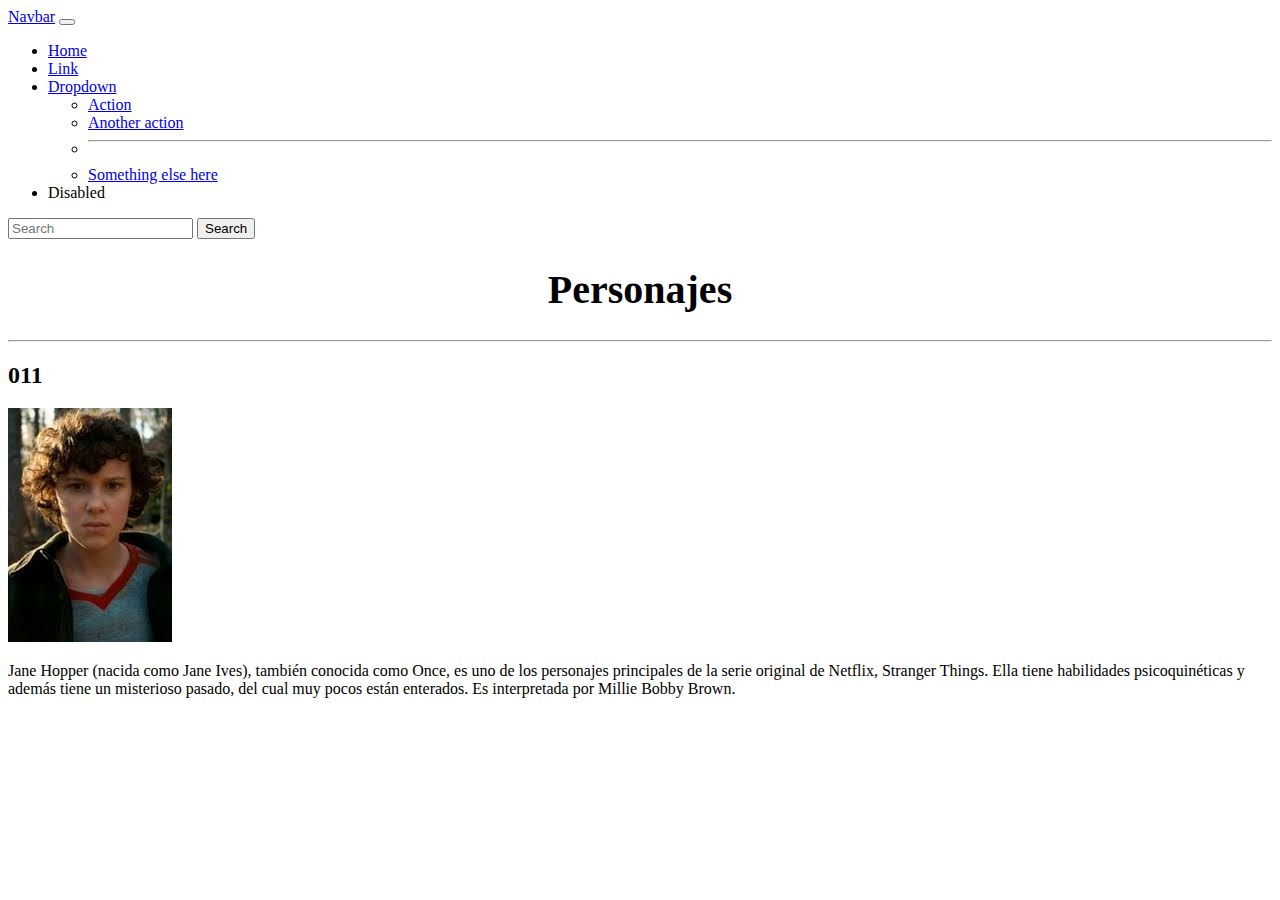
==== index2.html @ b6b22b75 "thomas el tonto" ====
<!DOCTYPE html>
<html lang="en">
<head>
    <meta charset="UTF-8">
    <meta http-equiv="X-UA-Compatible" content="IE=edge">
    <meta name="viewport" content="width=device-width, initial-scale=1.0">
    <title>Stranger Things</title>
    <link rel="stylesheet" href="estilos.css">
    <link href="https://cdn.jsdelivr.net/npm/bootstrap@5.1.3/dist/css/bootstrap.min.css" rel="stylesheet" integrity="sha384-1BmE4kWBq78iYhFldvKuhfTAU6auU8tT94WrHftjDbrCEXSU1oBoqyl2QvZ6jIW3" crossorigin="anonymous">
</head>
<body>

    <header>
        <nav class="navbar navbar-expand-lg navbar-dark bg-dark">
            <div class="container-fluid">
              <a class="navbar-brand" href="#">Navbar</a>
              <button class="navbar-toggler" type="button" data-bs-toggle="collapse" data-bs-target="#navbarSupportedContent" aria-controls="navbarSupportedContent" aria-expanded="false" aria-label="Toggle navigation">
                <span class="navbar-toggler-icon"></span>
              </button>
              <div class="collapse navbar-collapse" id="navbarSupportedContent">
                <ul class="navbar-nav me-auto mb-2 mb-lg-0">
                  <li class="nav-item">
                    <a class="nav-link active" aria-current="page" href="#">Home</a>
                  </li>
                  <li class="nav-item">
                    <a class="nav-link" href="#">Link</a>
                  </li>
                  <li class="nav-item dropdown">
                    <a class="nav-link dropdown-toggle" href="#" id="navbarDropdown" role="button" data-bs-toggle="dropdown" aria-expanded="false">
                      Dropdown
                    </a>
                    <ul class="dropdown-menu" aria-labelledby="navbarDropdown">
                      <li><a class="dropdown-item" href="#">Action</a></li>
                      <li><a class="dropdown-item" href="#">Another action</a></li>
                      <li><hr class="dropdown-divider"></li>
                      <li><a class="dropdown-item" href="#">Something else here</a></li>
                    </ul>
                  </li>
                  <li class="nav-item">
                    <a class="nav-link disabled">Disabled</a>
                  </li>
                </ul>
                <form class="d-flex">
                  <input class="form-control me-2" type="search" placeholder="Search" aria-label="Search">
                  <button class="btn btn-outline-success" type="submit">Search</button>
                </form>
              </div>
            </div>
          </nav>
    </header>
    <main class="mt-5 texto container">
       <h1>Personajes</h1>
    </main>
    <hr>
    <main>
        <div class="row"></div>
        <div class=" container mt-3 col-6">
            <h2>011</h2>
            <img src="img/11.jfif" alt="11" class="w-20">
            <p>Jane Hopper (nacida como Jane Ives), también conocida como Once, es uno de los personajes principales de la serie original de Netflix, Stranger Things. Ella tiene habilidades psicoquinéticas y además tiene un misterioso pasado, del cual muy pocos están enterados. Es interpretada por Millie Bobby Brown.</p>
        </div>
    </div>
    </main>
</body>
</html>
---- estilos.css ----
.texto{
    text-align: center;
    font-size: 20px;
}
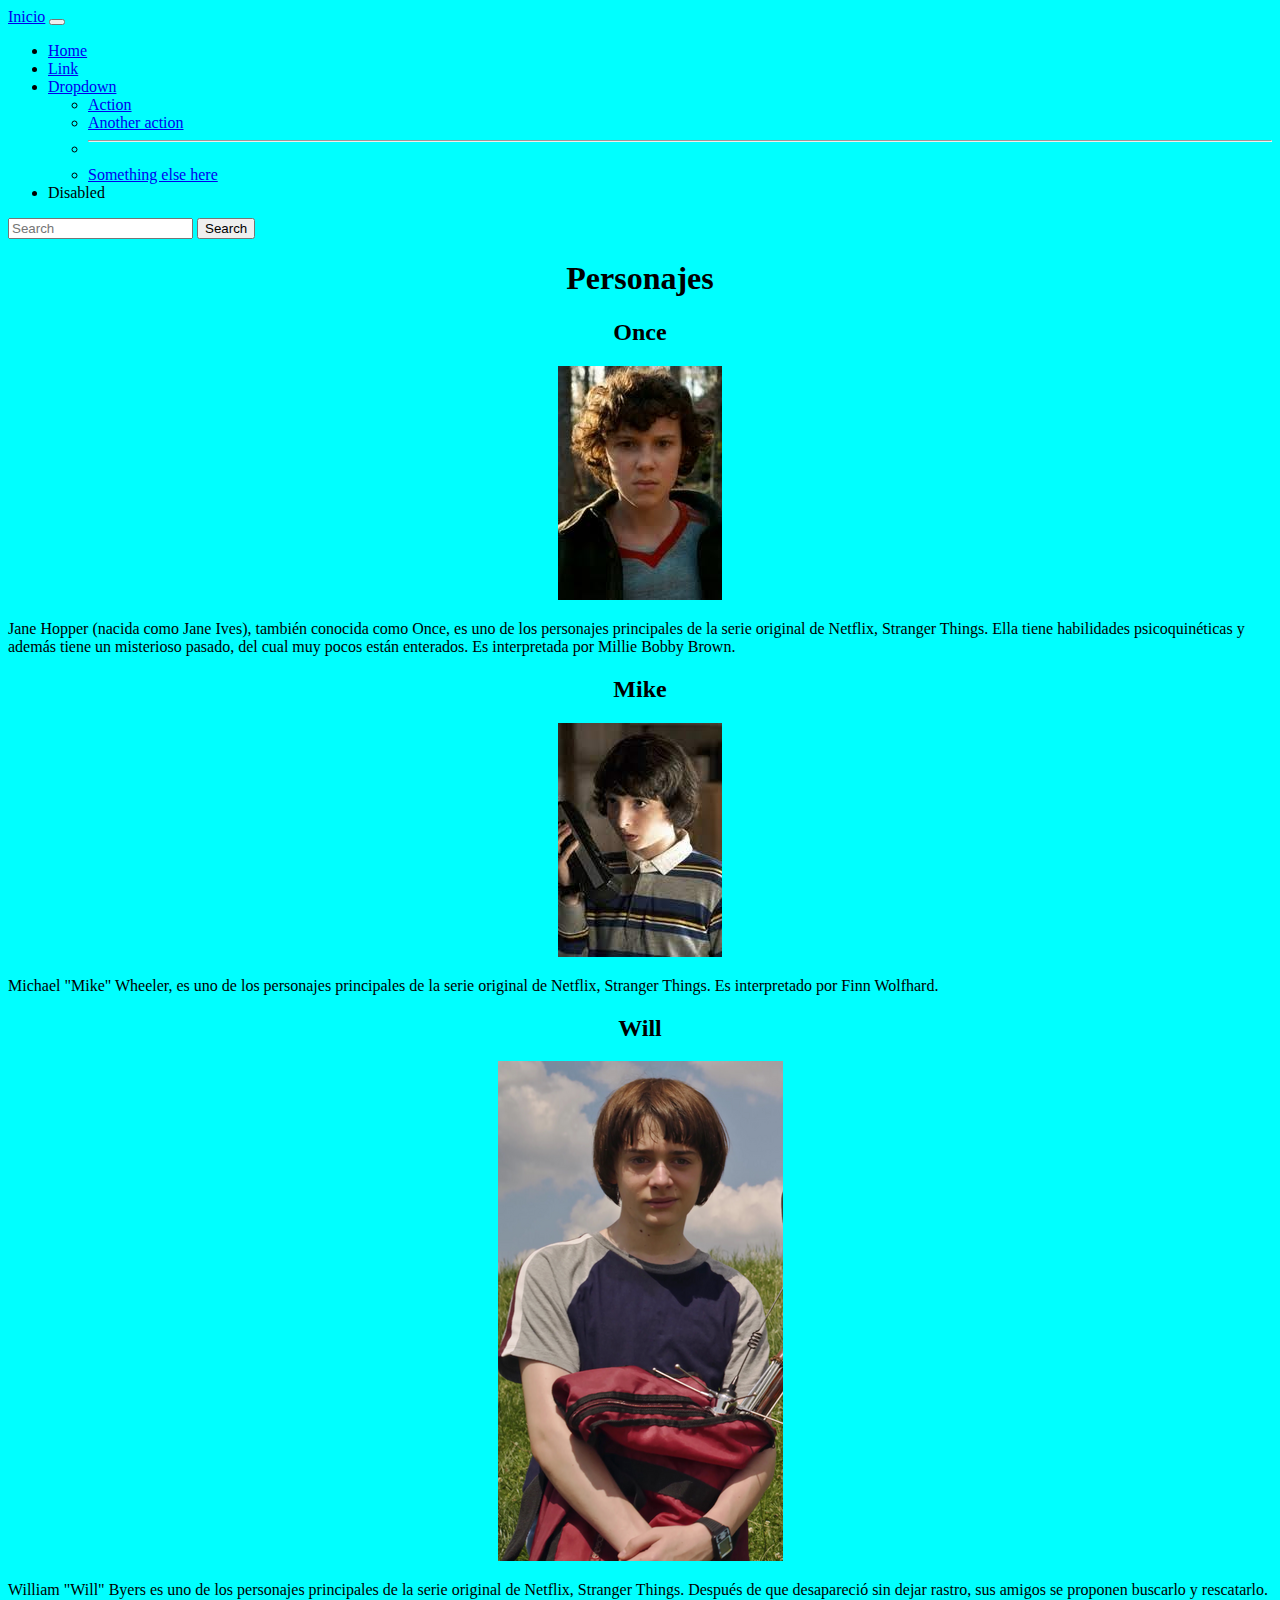
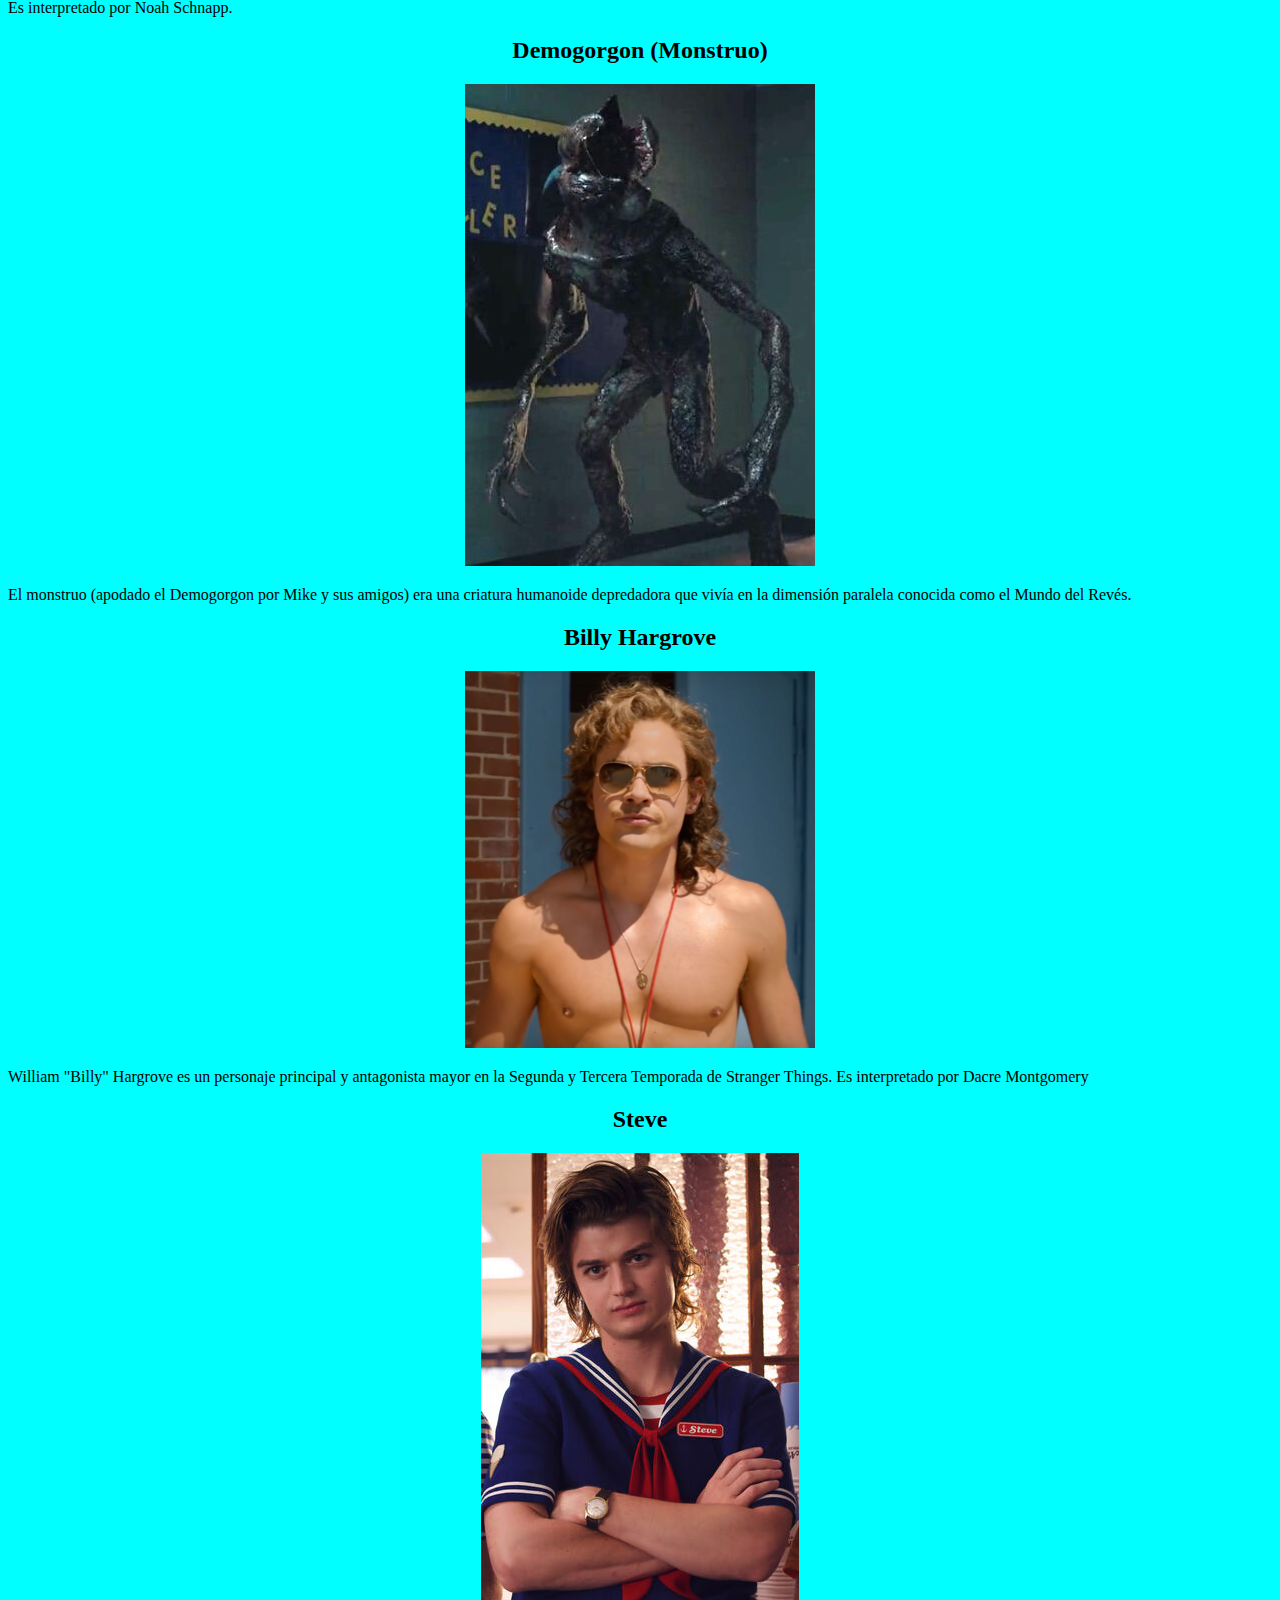
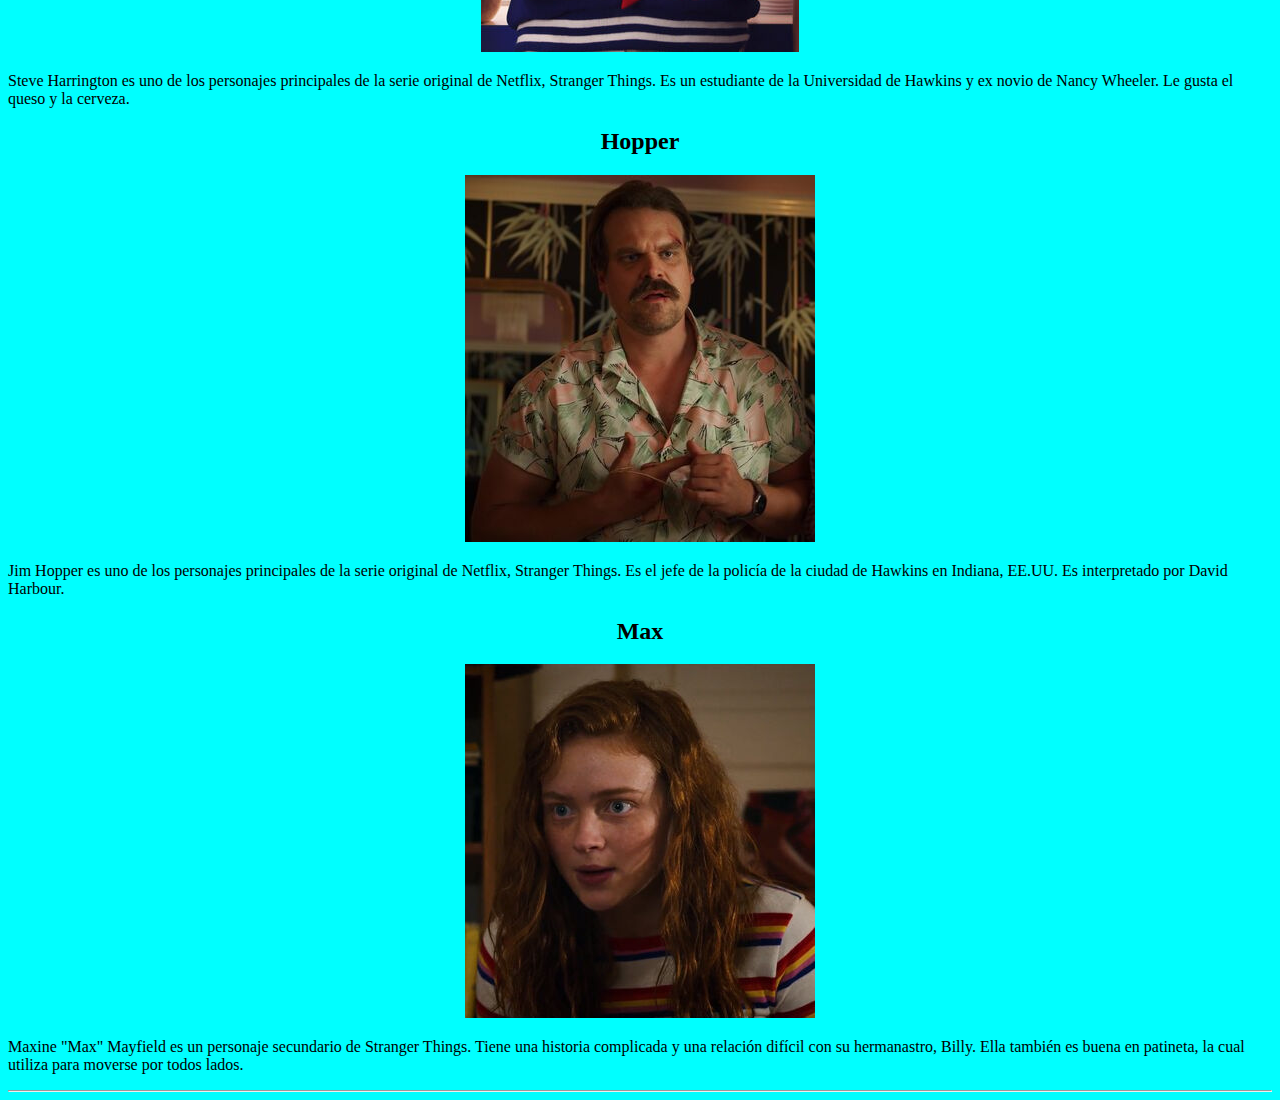
==== commit b8ac5b11: "thomas" ====
--- a/index2.html
+++ b/index2.html
@@ -8,12 +8,12 @@
     <link rel="stylesheet" href="estilos.css">
     <link href="https://cdn.jsdelivr.net/npm/bootstrap@5.1.3/dist/css/bootstrap.min.css" rel="stylesheet" integrity="sha384-1BmE4kWBq78iYhFldvKuhfTAU6auU8tT94WrHftjDbrCEXSU1oBoqyl2QvZ6jIW3" crossorigin="anonymous">
 </head>
-<body>
+<body class="fondo">
 
     <header>
         <nav class="navbar navbar-expand-lg navbar-dark bg-dark">
             <div class="container-fluid">
-              <a class="navbar-brand" href="#">Navbar</a>
+              <a class="navbar-brand" href="#">Inicio</a>
               <button class="navbar-toggler" type="button" data-bs-toggle="collapse" data-bs-target="#navbarSupportedContent" aria-controls="navbarSupportedContent" aria-expanded="false" aria-label="Toggle navigation">
                 <span class="navbar-toggler-icon"></span>
               </button>
@@ -48,18 +48,78 @@
             </div>
           </nav>
     </header>
-    <main class="mt-5 texto container">
-       <h1>Personajes</h1>
+    
+
+    <main>
+      <center><h1>Personajes</h1></center>
+      <div class="container">
+
+        <div class="row">
+
+          <div class="col-6">
+            <center><h2>
+              Once 
+            </h2></center>
+            <center><img src="img/11.jfif" alt="Once" class="w-50"></center>
+
+
+            <p class="mt-5">
+              Jane Hopper (nacida como Jane Ives), también conocida como Once, es uno de los personajes principales de la serie original de Netflix, Stranger Things. Ella tiene habilidades psicoquinéticas y además tiene un misterioso pasado, del cual muy pocos están enterados. Es interpretada por Millie Bobby Brown.
+            </p>
+
+          </div>
+          <div class="col-6">
+            <center><h2>Mike</h2></center>
+            <center><img src="img/mike.jfif" alt="Mike" class="w-50"></center>
+            <p class="mt-5">
+              Michael "Mike" Wheeler, es uno de los personajes principales de la serie original de Netflix, Stranger Things. Es interpretado por Finn Wolfhard.
+            </p>
+
+          </div>
+
+        </div>
+        <div class="row">
+          <div class="col-6">
+            <center><h2>Will</h2></center>
+            <center><img src="img/will.png" alt="will" class="w-50"></center>
+            <p class="mt-5">William "Will" Byers es uno de los personajes principales de la serie original de Netflix, Stranger Things. Después de que desapareció sin dejar rastro, sus amigos se proponen buscarlo y rescatarlo. Es interpretado por Noah Schnapp.</p>
+          </div>
+          <div class="col-6">
+                <center><h2>Demogorgon (Monstruo)</h2></center>
+                <center><img src="img/Demogorgon.jpg" alt="demogorgon" class="w-50"></center>
+                <p class="mt-5">El monstruo (apodado el Demogorgon por Mike y sus amigos) era una criatura humanoide depredadora que vivía en la dimensión paralela conocida como el Mundo del Revés.</p>
+          </div>
+
+        </div>
+        <div class="row">
+          <div class="col-6">
+            <center><h2>Billy Hargrove</h2></center>
+          <center><img src="img/Billy.png" alt="billi" class="w-50"></center>
+          <p class="mt-5">William "Billy" Hargrove es un personaje principal y antagonista mayor en la Segunda y Tercera Temporada de Stranger Things. Es interpretado por Dacre Montgomery</p>
+          </div>  
+          <div class="col-6">
+            <center><h2>Steve</h2></center>
+            <center><img src="img/Steve.jpg" alt="Steve" class="w-50"></center>
+            <p class="mt-5">Steve Harrington es uno de los personajes principales de la serie original de Netflix, Stranger Things. Es un estudiante de la Universidad de Hawkins y ex novio de Nancy Wheeler. Le gusta el queso y la cerveza.</p>
+          </div>
+        </div>
+        <div class="row">
+          <div class="col-6">
+            <center><h2>Hopper</h2></center>
+             <center><img src="img/_Hopper_.jpg" alt="Hopper" class="w-50"></center>
+
+            <p class="mt-5">Jim Hopper es uno de los personajes principales de la serie original de Netflix, Stranger Things. Es el jefe de la policía de la ciudad de Hawkins en Indiana, EE.UU. Es interpretado por David Harbour.</p>
+          </div>
+          <div class="col-6">
+            <center><h2>Max</h2></center>
+           <center><img src="img/Max_.jpg" alt="Max" class="w-50"></center>
+           <p class="mt-5">Maxine "Max" Mayfield es un personaje secundario de Stranger Things. Tiene una historia complicada y una relación difícil con su hermanastro, Billy. Ella también es buena en patineta, la cual utiliza para moverse por todos lados.</p>
+          </div>
+        </div>
+
+      </div>
     </main>
-    <hr>
-    <main>
-        <div class="row"></div>
-        <div class=" container mt-3 col-6">
-            <h2>011</h2>
-            <img src="img/11.jfif" alt="11" class="w-20">
-            <p>Jane Hopper (nacida como Jane Ives), también conocida como Once, es uno de los personajes principales de la serie original de Netflix, Stranger Things. Ella tiene habilidades psicoquinéticas y además tiene un misterioso pasado, del cual muy pocos están enterados. Es interpretada por Millie Bobby Brown.</p>
-        </div>
-    </div>
-    </main>
+
 </body>
+<hr>
 </html>--- a/estilos.css
+++ b/estilos.css
@@ -1,4 +1,7 @@
 .texto{
     text-align: center;
     font-size: 20px;
+}
+.fondo{
+    background-color: aqua;
 }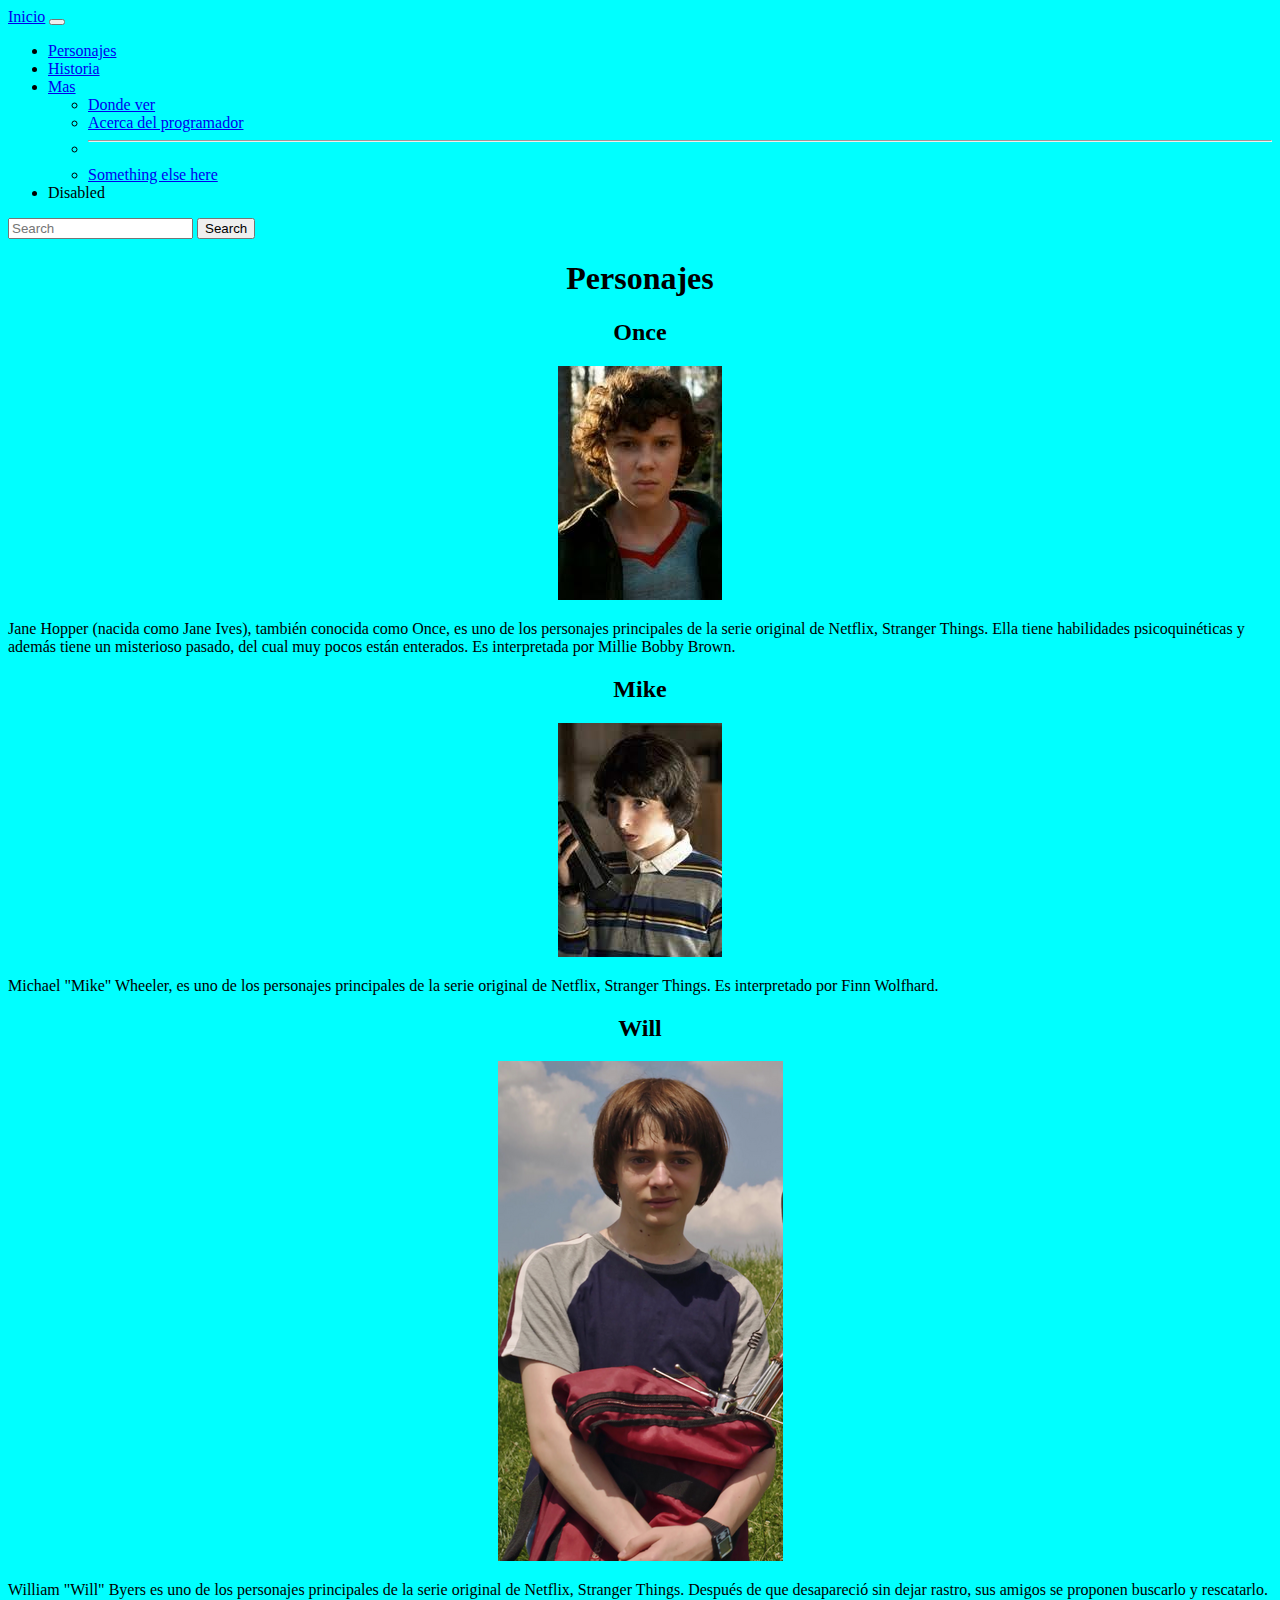
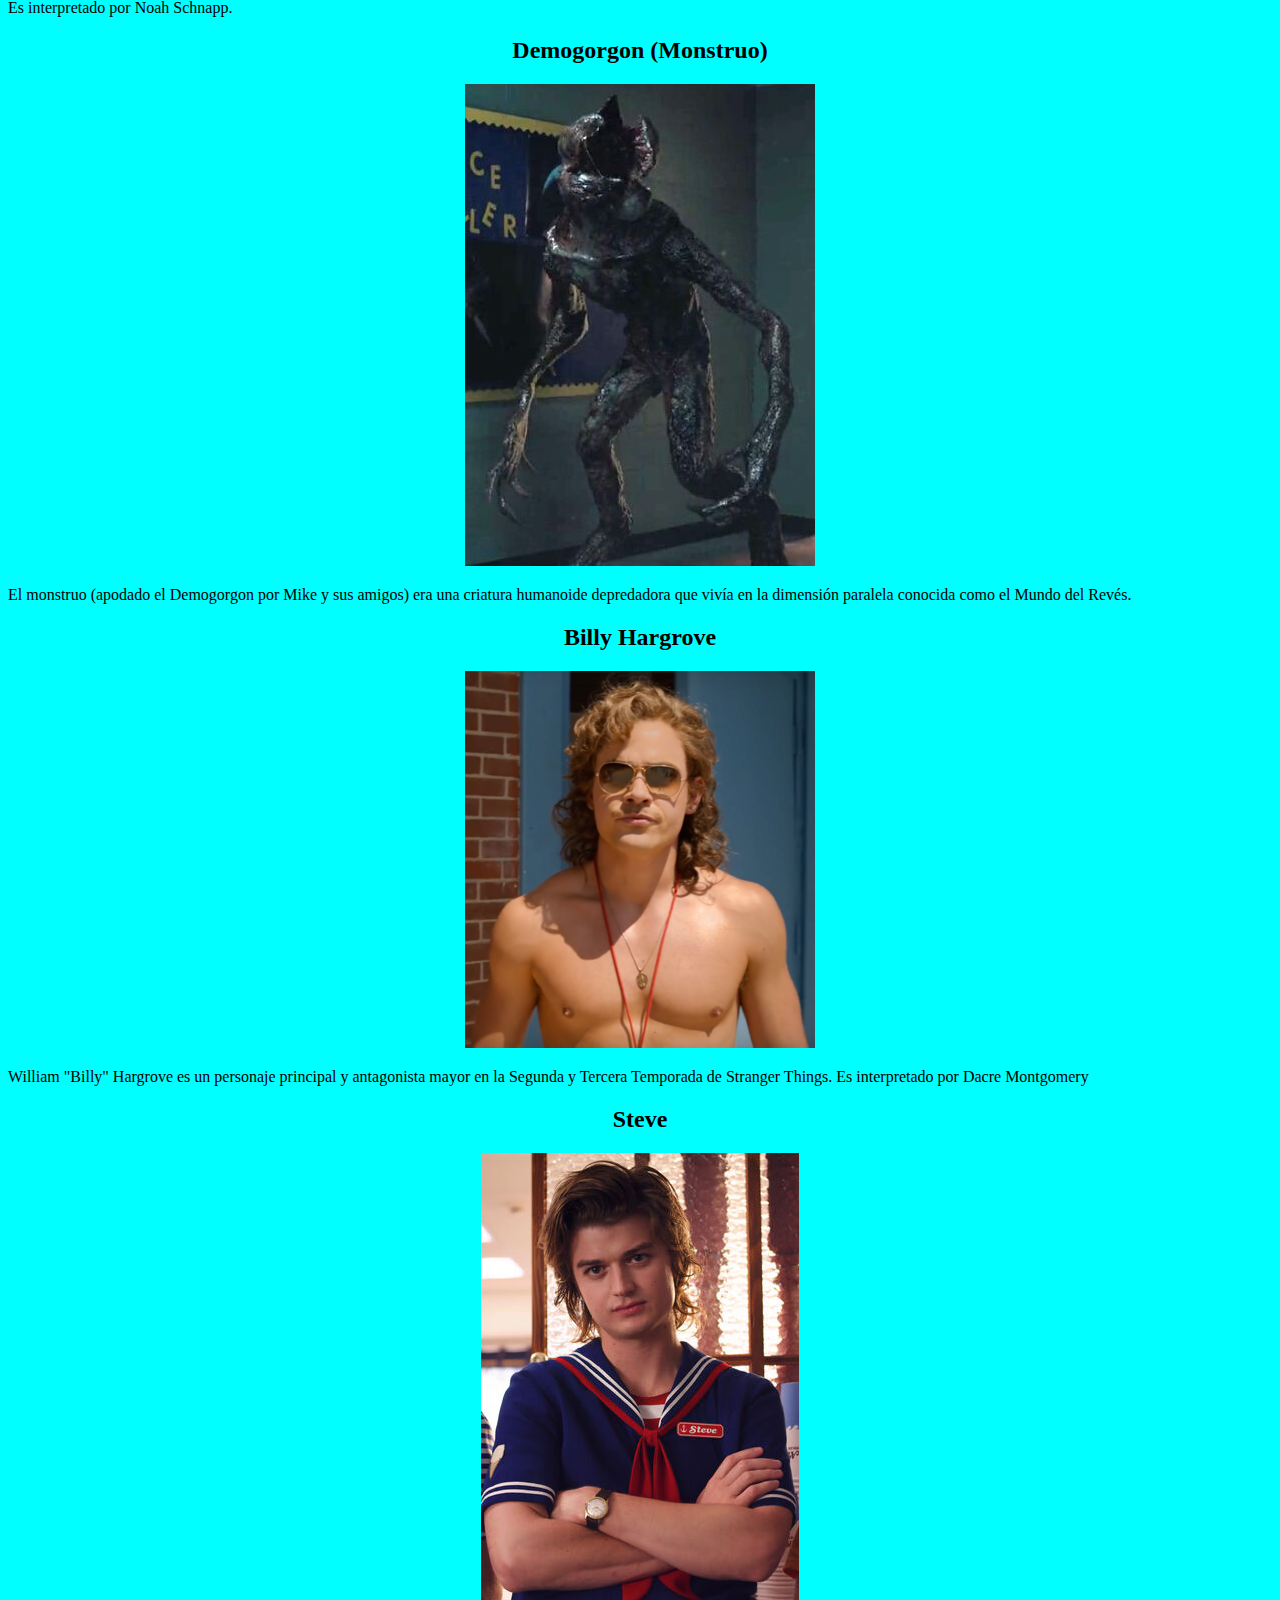
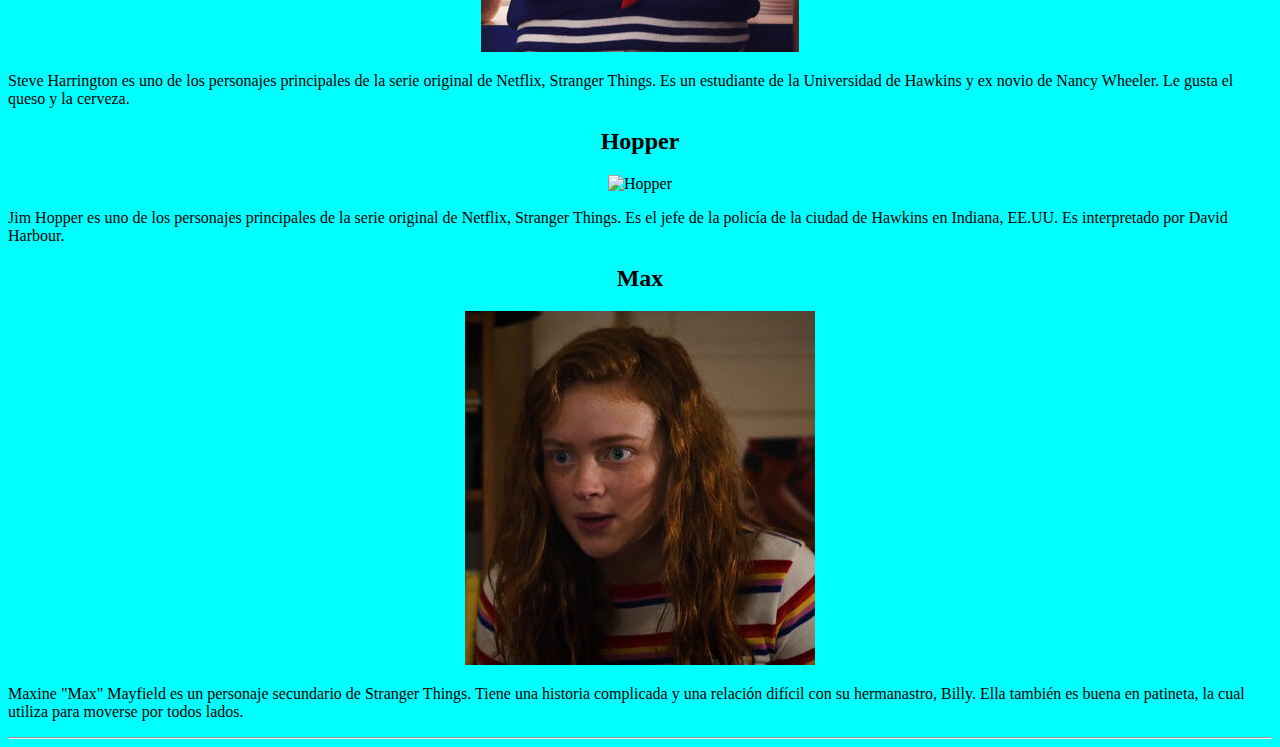
==== commit 07ba714c: "thomas p.f" ====
--- a/index2.html
+++ b/index2.html
@@ -13,40 +13,40 @@
     <header>
         <nav class="navbar navbar-expand-lg navbar-dark bg-dark">
             <div class="container-fluid">
-              <a class="navbar-brand" href="#">Inicio</a>
+              <a class="navbar-brand" href="index.html">Inicio</a>
               <button class="navbar-toggler" type="button" data-bs-toggle="collapse" data-bs-target="#navbarSupportedContent" aria-controls="navbarSupportedContent" aria-expanded="false" aria-label="Toggle navigation">
                 <span class="navbar-toggler-icon"></span>
               </button>
               <div class="collapse navbar-collapse" id="navbarSupportedContent">
                 <ul class="navbar-nav me-auto mb-2 mb-lg-0">
                   <li class="nav-item">
-                    <a class="nav-link active" aria-current="page" href="#">Home</a>
+                    <a class="nav-link active" aria-current="page" href="index2.html">Personajes</a>
                   </li>
                   <li class="nav-item">
-                    <a class="nav-link" href="#">Link</a>
+                    <a class="nav-link" href="index3.html">Historia</a>
                   </li>
                   <li class="nav-item dropdown">
                     <a class="nav-link dropdown-toggle" href="#" id="navbarDropdown" role="button" data-bs-toggle="dropdown" aria-expanded="false">
-                      Dropdown
+                      Mas
                     </a>
                     <ul class="dropdown-menu" aria-labelledby="navbarDropdown">
-                      <li><a class="dropdown-item" href="#">Action</a></li>
-                      <li><a class="dropdown-item" href="#">Another action</a></li>
+                      <li><a class="dropdown-item" href="index4.html">Donde ver</a></li>
+                      <li><a class="dropdown-item" href="index5.html">Acerca del programador</a></li>
                       <li><hr class="dropdown-divider"></li>
                       <li><a class="dropdown-item" href="#">Something else here</a></li>
-                    </ul>
-                  </li>
-                  <li class="nav-item">
-                    <a class="nav-link disabled">Disabled</a>
-                  </li>
-                </ul>
-                <form class="d-flex">
-                  <input class="form-control me-2" type="search" placeholder="Search" aria-label="Search">
-                  <button class="btn btn-outline-success" type="submit">Search</button>
-                </form>
-              </div>
-            </div>
-          </nav>
+          </ul>
+        </li>
+        <li class="nav-item">
+          <a class="nav-link disabled">Disabled</a>
+        </li>
+      </ul>
+      <form class="d-flex">
+        <input class="form-control me-2" type="search" placeholder="Search" aria-label="Search">
+        <button class="btn btn-outline-success" type="submit">Search</button>
+      </form>
+    </div>
+  </div>
+</nav>
     </header>
     
 
@@ -106,7 +106,7 @@
         <div class="row">
           <div class="col-6">
             <center><h2>Hopper</h2></center>
-             <center><img src="img/_Hopper_.jpg" alt="Hopper" class="w-50"></center>
+             <center><img src="img/Hopper.jpg" alt="Hopper" class="w-50"></center>
 
             <p class="mt-5">Jim Hopper es uno de los personajes principales de la serie original de Netflix, Stranger Things. Es el jefe de la policía de la ciudad de Hawkins en Indiana, EE.UU. Es interpretado por David Harbour.</p>
           </div>
